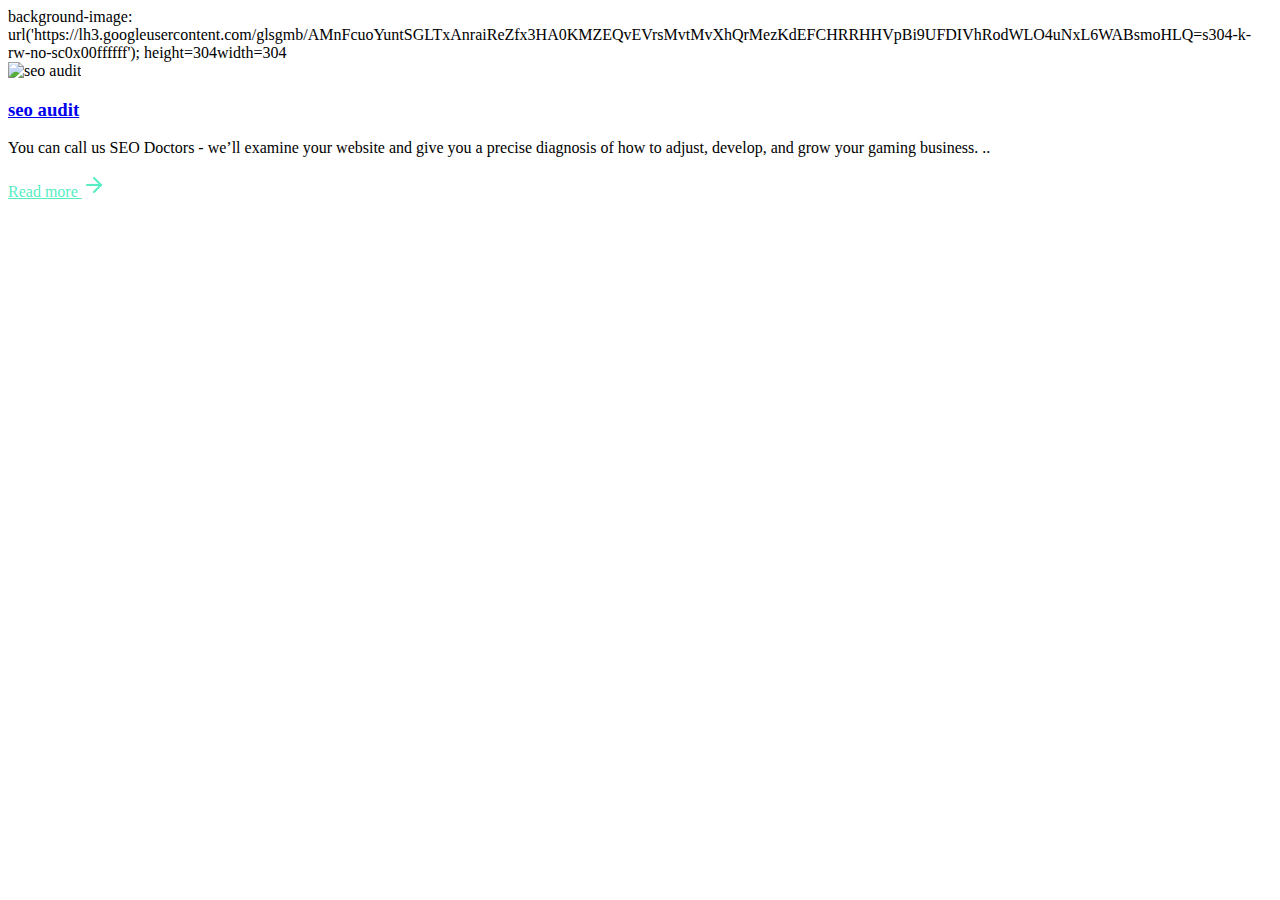
==== pro.html @ 7bdf6af0 "first commit" ====
<!DOCTYPE html>
<html lang="en">
  <head>
    <meta charset="utf-8" />
    <meta name="viewport" content="width=device-width, initial-scale=1" />

    <meta name="google-site-verification" content="key" />

    <title>UntoldCoding</title>
    <meta
      name="description"
      content="We are Video game digital marketing agency."
    />
    <link href="style.css" rel="stylesheet" />
    
  </head>
<body>




  background-image: url('https://lh3.googleusercontent.com/glsgmb/AMnFcuoYuntSGLTxAnraiReZfx3HA0KMZEQvEVrsMvtMvXhQrMezKdEFCHRRHHVpBi9UFDIVhRodWLO4uNxL6WABsmoHLQ=s304-k-rw-no-sc0x00ffffff'); height=304width=304














  <div id="bg"></div>
  <main id="app">
    <section id="services">
      <div class="section-wrapper">
        <div class="section-header">
          <div class="container">
            <div class="row">
             <!--- <div class="col-12 wrapper">
                <h2>Services We Can Help With</h2>
              </div>-->
            </div>
          </div>
        </div>
        <div class="container my-5">
          <div class="row">
            <div class="col-md-4 service">
              <div class="mb-3">
                <img
                  class="img-fluid"
                  src="https://dhanshrengineering.netlify.app/images/nouse/1600278048_echo_493%20x%20435.jpg"
                  alt="seo audit"
                />
              </div>
              <div class="description">
                <div class="article-header mb-3">
                  <h3 class="text-normal">
                    <a class="title" href="#seo-audit"> seo audit </a>
                  </h3>
                </div>
                <div class="article-description mb-4">
                  <div>
                    <p>
                      You can call us SEO Doctors - we’ll examine your website
                      and give you a precise diagnosis of how to adjust,
                      develop, and grow your gaming business. ..
                    </p>
                  </div>
                </div>
                <div class="read-more">
                  <a href="#seo-audit" style="color: #56edc3 !important">
                    Read more
                    <svg
                      viewBox="0 0 24 24"
                      width="24"
                      height="24"
                      stroke="currentColor"
                      stroke-width="2"
                      fill="none"
                      stroke-linecap="round"
                      stroke-linejoin="round"
                      class="css-i6dzq1"
                    > 
                      <line x1="5" y1="12" x2="19" y2="12"></line>
                      <polyline points="12 5 19 12 12 19"></polyline>
                    </svg>
                  </a>
                </div>
              </div>
            </div>
          </div>  
          <div style="text-decoration:none; overflow:hidden;max-width:100%;width:500px;height:500px;"><div id="gmap-canvas" style="height:100%; width:100%;max-width:100%;"><iframe style="height:100%;width:100%;border:0;" frameborder="0" src="https://www.google.com/maps/embed/v1/place?q=Sainath+Computer+And+Typing+Institute,+opp.+G.M.D.+College,+near+Central+of+India,+Sinnar,+Maharashtra,+India&key=AIzaSyBFw0Qbyq9zTFTd-tUY6dZWTgaQzuU17R8"></iframe></div><a class="my-codefor-googlemap" href="https://www.bootstrapskins.com/themes" id="get-map-data">premium bootstrap themes</a><style>#gmap-canvas img{max-height:none;max-width:none!important;background:none!important;}</style></div>
  
    </body></html>
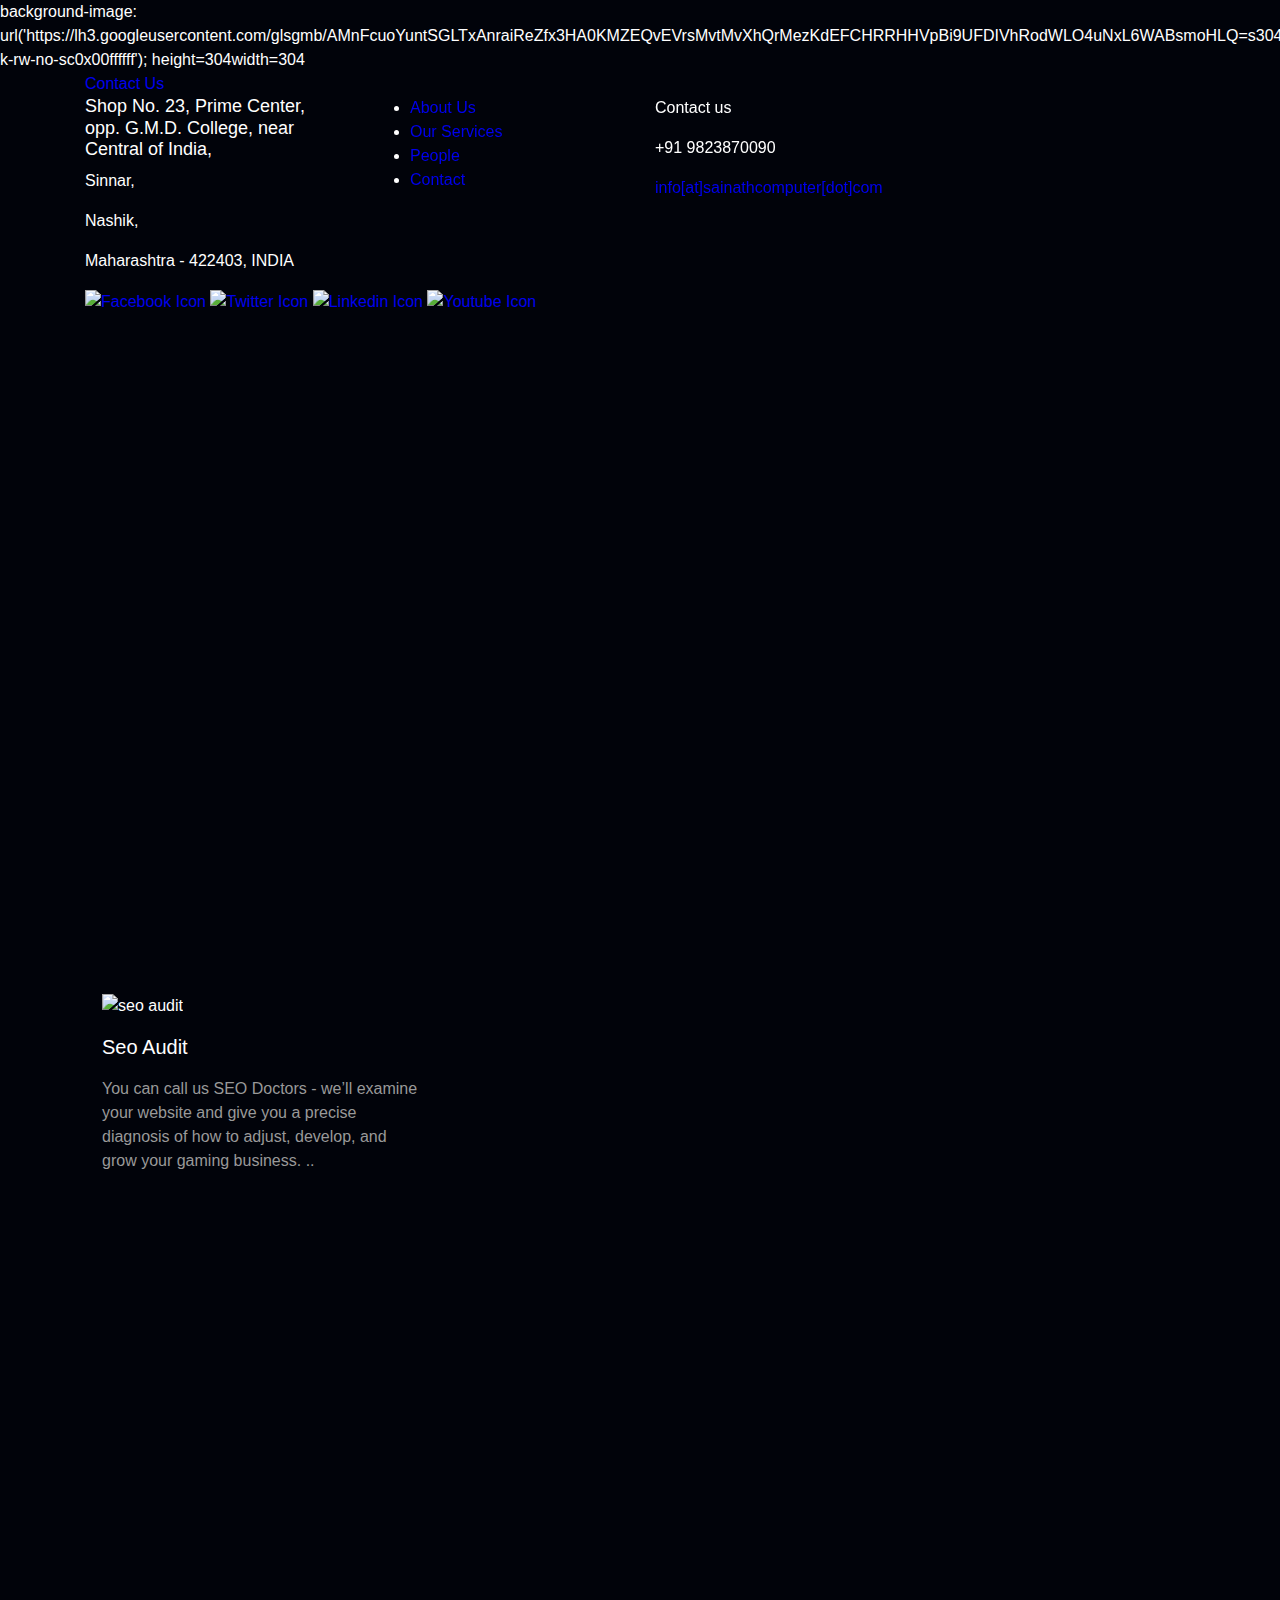
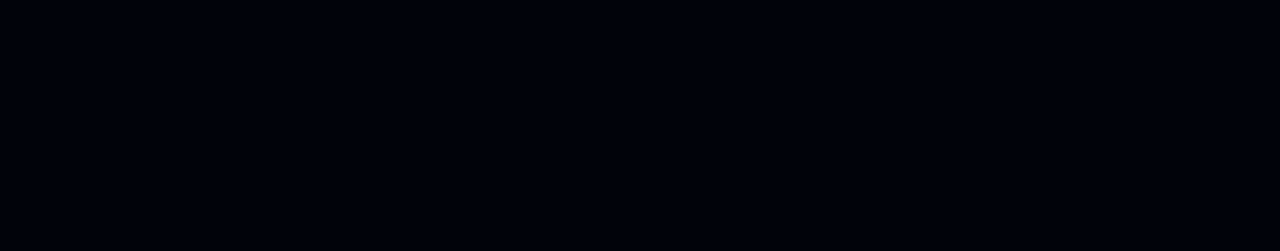
==== commit 722ac30c: "initial commit" ====
--- a/pro.html
+++ b/pro.html
@@ -11,7 +11,9 @@
       name="description"
       content="We are Video game digital marketing agency."
     />
-    <link href="style.css" rel="stylesheet" />
+    <link type="text/css" rel="stylesheet" href="https://d3vvmt2ub6odwk.cloudfront.net/static/jspl/dist/deploy/app.min.css?rel=2023101404" />
+        
+    <link href="css/main.css" rel="stylesheet" />
     
   </head>
 <body>
@@ -21,8 +23,97 @@
 
   background-image: url('https://lh3.googleusercontent.com/glsgmb/AMnFcuoYuntSGLTxAnraiReZfx3HA0KMZEQvEVrsMvtMvXhQrMezKdEFCHRRHHVpBi9UFDIVhRodWLO4uNxL6WABsmoHLQ=s304-k-rw-no-sc0x00ffffff'); height=304width=304
 
+  <!--Footer begin-->
+
+  <footer class="footer footer-xs">
+    <div class="container">
+        <div class="row">
+            <div class="col-12">
+                <div class="footer__top" data-aos="fade-up" data-aos-delay="50" data-aos-duration="1000" data-aos-easing="ease-in-out" data-aos-mirror="true" data-aos-offset="0" data-aos-once="true">
+                    <div class="footer__top__p1">
+                        <div class="footer-logo">
+                            <!--<img alt="jspl logo" class="img-fluid" src="images/logo.jpg"/> -->
+                    </div>
+                        <div class="action-buttons design1 action-buttons-xs"><a class="button-v1 button-v1--ls-05 button-v1--minWidth button-v1--uppercase button-v1--whiteBg button-v1--withIcon" href="index.html"><span class="button-v1__text">Contact Us</span> <span class="button-v1__icon icon-right arrow"></span> </a> </div>
+                    </div>
+                    
+                    <div class="footer__top__p2">
+                        <div class="row">
+                            <div class="col-12 col-lg-3">
+                                <div class="footer__top__content">
+                                    <h4>Shop No. 23, Prime Center, opp. G.M.D. College, near Central of India,</h4>
+                                    <p>Sinnar, </p>
+                                    <p>Nashik,</p>
+                                    <p>Maharashtra - 422403, INDIA</p>
+                                </div>
+                            </div>
+                            <div class="col-12 col-lg-3">
+                                <div class="footer__top__content">
+                                    <div class="global-navs global-navs-xs design2">
+                                        <ul class="global-navs__grid">
+                                            <li class="global-navs__list">
+                                                <a class="global-navs__item" href="soon.html" target="_blank">About Us</a>
+                                            </li>
+                                            <li class="global-navs__list">
+                                                <a class="global-navs__item" href="#services" target="_blank">Our Services</a>
+                                            </li>
+                                            <li class="global-navs__list">
+                                                <a class="global-navs__item" href="soon.html" target="_blank">People</a>
+                                            </li>
+                                            <li class="global-navs__list">
+                                                <a class="global-navs__item" href="#contact" target="_blank">Contact</a>
+                                            </li>
+                                        </ul>
+                                    </div>
+                                </div>
+                            </div>
+                            <div class="col-12 col-lg-3">
+                                <div class="footer__top__content">
+                                    <div class="footer__top__contact-info">
+                                        <p class="contact-head">Contact us</p>
+                                        <p>+91  9823870090</p>
+                                        <!-- <p>+91 11 26161271</p> -->
+                                        <div class="link-container"><a href="mailto:info@sainathcomputer.com">info[at]sainathcomputer[dot]com</a></div>
+                                        <!-- <div class="link-container">
+                                            <a href="javascript:;" class="footer__top__contact-info__link">Inquiry Form</a>
+                                        </div> --></div>
+                                    </div>
+                                </div>
+                            </div>
+                        </div>
+                    </div>
+                  
+                    <!-- Begin footer bottom section -->
+                    <div class="footer__bottom"><!-- Begin footer social media section -->
+                    <div class="social-container social-container-xs design1"><a class="social-container__link" href="https://www.facebook.com" target="_blank"><img alt="Facebook Icon" class="img-fluid" src="https://d3vvmt2ub6odwk.cloudfront.net/static/jspl/dist/images/icons/facebook.svg" /> </a> <a class="social-container__link" href="https://twitter.com" target="_blank"> <img alt="Twitter Icon" class="img-fluid" src="https://d3vvmt2ub6odwk.cloudfront.net/static/jspl/dist/images/icons/twitter.svg" /> </a> <a class="social-container__link" href="http://www.linkedin.com/company/1138540" target="_blank"> <img alt="Linkedin Icon" class="img-fluid" src="https://d3vvmt2ub6odwk.cloudfront.net/static/jspl/dist/images/icons/linkedin.svg" /> </a> <a class="social-container__link" href="http://www.youtube.com/jsplcorporate" target="_blank"> <img alt="Youtube Icon" class="img-fluid" src="https://d3vvmt2ub6odwk.cloudfront.net/static/jspl/dist/images/icons/youtube.svg" /> </a></div>
+                    <!-- End footer social media section --><!-- Begin footer info and navigation section 
+                    <div class="footer__bottom-info">
+                        <div class="copy-line">&copy; Dhanshree Engineering Works Limited </div>
+                        <div class="global-navs global-navs-xs design3">
+                            <ul class="global-navs__grid">
+                                <li class="global-navs__list"><a class="global-navs__item" href="soon.html">Disclaimer</a></li>
+                                <li class="global-navs__list"><a class="global-navs__item" href="soon.html">Privacy Policy</a></li>
+                                <li class="global-navs__list"><a class="global-navs__item" href="soon.html">Terms of Service</a></li>
+                                <li class="global-navs__list">
+                                    <a class="global-navs__item" href="javascript:;">Feedback</a>
+                                </li> -->
+                            </ul>
+                        </div>
+                        <div style="text-decoration:none; overflow:hidden;max-width:100%;width:500px;height:500px;"><div id="gmap-canvas" style="height:100%; width:100%;max-width:100%;"><iframe style="height:100%;width:100%;border:0;" frameborder="0" src="https://www.google.com/maps/embed/v1/place?q=Sainath+Computer+And+Typing+Institute,+opp.+G.M.D.+College,+near+Central+of+India,+Sinnar,+Maharashtra,+India&key=AIzaSyBFw0Qbyq9zTFTd-tUY6dZWTgaQzuU17R8"></iframe></div><a class="my-codefor-googlemap" href="https://www.bootstrapskins.com/themes" id="get-map-data">premium bootstrap themes</a><style>#gmap-canvas img{max-height:none;max-width:none!important;background:none!important;}</style></div>
+                    </div>
+                    <!-- End footer info and navigation section --></div>
+                    <!-- End footer bottom section --></div>
+                </div>
+            </div>
+        </footer>
+        <!-- Begin footer section -->
+
+<script type="text/javascript" src="https://d3vvmt2ub6odwk.cloudfront.net/static/jspl/dist/deploy/app.min.js?rel=2023101404"></script>
+
+    <!---Footer end--> 
 
 
+    
 
 
 
--- a/css/main.css
+++ b/css/main.css
@@ -0,0 +1,2234 @@
+:root {
+
+  --blue: #007bff;
+  --indigo: #6610f2;
+  --purple: #6f42c1;
+  --pink: #e83e8c;
+  --red: #dc3545;
+  --orange: #fd7e14;
+  --yellow: #ffc107;
+  --green: #28a745;
+  --teal: #20c997;
+  --cyan: #17a2b8;
+  --white: #fff;
+  --gray: #6c757d;
+  --gray-dark: #343a40;
+  --primary: #007bff;
+  --secondary: #6c757d;
+  --success: #28a745;
+  --info: #17a2b8;
+  --warning: #ffc107;
+  --danger: #dc3545;
+  --light: #f8f9fa;
+  --dark: #343a40;
+  --breakpoint-xs: 0;
+  --breakpoint-sm: 576px;
+  --breakpoint-md: 768px;
+  --breakpoint-lg: 992px;
+  --breakpoint-xl: 1200px;
+  --font-family-sans-serif: -apple-system, BlinkMacSystemFont, "Segoe UI",
+    Roboto, "Helvetica Neue", Arial, "Noto Sans", sans-serif,
+    "Apple Color Emoji", "Segoe UI Emoji", "Segoe UI Symbol", "Noto Color Emoji";
+  --font-family-monospace: SFMono-Regular, Menlo, Monaco, Consolas,
+    "Liberation Mono", "Courier New", monospace;
+}
+
+*,
+:after,
+:before {
+  box-sizing: border-box;
+}
+
+html {
+  font-family: "Raleway", sans-serif;
+  line-height: 1.15;
+  -webkit-text-size-adjust: 100%;
+  -webkit-tap-highlight-color: rgba(0, 0, 0, 0);
+  
+}
+
+article,
+footer,
+header,
+main,
+nav,
+section {
+  display: block;
+}
+
+body {
+  margin: 0;
+  font-family: -apple-system, BlinkMacSystemFont, Segoe UI, Roboto,
+    Helvetica Neue, Arial, Noto Sans, sans-serif, Apple Color Emoji,
+    Segoe UI Emoji, Segoe UI Symbol, Noto Color Emoji;
+  font-size: 1rem;
+  line-height: 1.5;
+  color: #fff;
+  text-align: left;
+  background-color: #01030a;
+}
+
+h1,
+h2,
+h3,
+h4 {
+  margin-top: 0;
+  margin-bottom: 0.5rem;
+}
+
+p,
+ul {
+  margin-top: 0;
+  margin-bottom: 1rem;
+}
+
+ul ul {
+  margin-bottom: 0;
+}
+
+strong {
+  font-weight: bolder;
+}
+
+small {
+  font-size: 80%;
+}
+
+a {
+  text-decoration: none;
+  background-color: transparent;
+}
+
+a:hover {
+  text-decoration: underline;
+}
+
+a:not([href]):not([class]),
+a:not([href]):not([class]):hover {
+  color: inherit;
+  text-decoration: none;
+}
+
+code {
+  font-family: SFMono-Regular, Menlo, Monaco, Consolas, Liberation Mono,
+    Courier New, monospace;
+  font-size: 1em;
+}
+
+img {
+  border-style: none;
+}
+
+img,
+svg {
+  vertical-align: middle;
+}
+
+svg {
+  overflow: hidden;
+}
+
+table {
+  border-collapse: collapse;
+}
+
+th {
+  text-align: inherit;
+}
+
+label {
+  display: inline-block;
+  margin-bottom: 0.5rem;
+}
+
+button {
+  border-radius: 0;
+}
+
+button:focus {
+  outline: 1px dotted;
+  outline: 5px auto -webkit-focus-ring-color;
+}
+
+button,
+input,
+select,
+textarea {
+  margin: 0;
+  font-family: inherit;
+  font-size: inherit;
+  line-height: inherit;
+}
+
+button,
+input {
+  overflow: visible;
+}
+
+button,
+select {
+  text-transform: none;
+}
+
+[role="button"] {
+  cursor: pointer;
+}
+
+select {
+  word-wrap: normal;
+}
+
+[type="button"],
+[type="reset"],
+[type="submit"],
+button {
+  -webkit-appearance: button;
+}
+
+[type="button"]:not(:disabled),
+[type="reset"]:not(:disabled),
+[type="submit"]:not(:disabled),
+button:not(:disabled) {
+  cursor: pointer;
+}
+
+[type="button"]::-moz-focus-inner,
+[type="reset"]::-moz-focus-inner,
+[type="submit"]::-moz-focus-inner,
+button::-moz-focus-inner {
+  padding: 0;
+  border-style: none;
+}
+
+input[type="checkbox"] {
+  box-sizing: border-box;
+  padding: 0;
+}
+
+textarea {
+  overflow: auto;
+  resize: vertical;
+}
+
+[type="number"]::-webkit-inner-spin-button,
+[type="number"]::-webkit-outer-spin-button {
+  height: auto;
+}
+
+[type="search"] {
+  outline-offset: -2px;
+  -webkit-appearance: none;
+}
+
+[type="search"]::-webkit-search-decoration {
+  -webkit-appearance: none;
+}
+
+template {
+  display: none;
+}
+
+[hidden] {
+  display: none !important;
+}
+
+.h1,
+.h2,
+.h3,
+.h4,
+h1,
+h2,
+h3,
+h4 {
+  margin-bottom: 0.5rem;
+  font-weight: 500;
+  line-height: 1.2;
+}
+
+.h1,
+h1 {
+  font-size: 2.5rem;
+}
+
+.h2,
+h2 {
+  font-size: 2rem;
+}
+
+.h3,
+h3 {
+  font-size: 1.75rem;
+}
+
+.h4,
+h4 {
+  font-size: 1.5rem;
+}
+
+.small,
+small {
+  font-size: 80%;
+  font-weight: 400;
+}
+
+.img-fluid {
+  max-width: 100%;
+  height: auto;
+}
+
+code {
+  font-size: 87.5%;
+  color: #e83e8c;
+  word-wrap: break-word;
+}
+
+a > code {
+  color: inherit;
+}
+
+.container {
+  width: 100%;
+  padding-right: 15px;
+  padding-left: 15px;
+  margin-right: auto;
+  margin-left: auto;
+}
+
+@media (min-width: 576px) {
+  .container {
+    max-width: 540px;
+  }
+}
+
+@media (min-width: 768px) {
+  .container {
+    max-width: 720px;
+  }
+}
+
+@media (min-width: 992px) {
+  .container {
+    max-width: 960px;
+  }
+}
+
+@media (min-width: 1200px) {
+  .container {
+    max-width: 1140px;
+  }
+}
+
+.row {
+  display: flex;
+  flex-wrap: wrap;
+  margin-right: -15px;
+  margin-left: -15px;
+}
+
+.no-gutters {
+  margin-right: 0;
+  margin-left: 0;
+}
+
+.no-gutters > .col,
+.no-gutters > [class*="col-"] {
+  padding-right: 0;
+  padding-left: 0;
+}
+
+.col,
+.col-10,
+.col-12,
+.col-lg-3,
+.col-lg-4,
+.col-lg-6,
+.col-lg-9,
+.col-md-4,
+.col-md-6,
+.col-md-8,
+.col-sm-3,
+.col-sm-9,
+.col-sm-10 {
+  position: relative;
+  width: 100%;
+  padding-right: 15px;
+  padding-left: 15px;
+}
+
+.col {
+  flex-basis: 0;
+  flex-grow: 1;
+  max-width: 100%;
+}
+
+.col-10 {
+  flex: 0 0 83.3333333333%;
+  max-width: 83.3333333333%;
+}
+
+.col-12 {
+  flex: 0 0 100%;
+  max-width: 100%;
+}
+
+@media (min-width: 576px) {
+  .col-sm-3 {
+    flex: 0 0 25%;
+    max-width: 25%;
+  }
+
+  .col-sm-9 {
+    flex: 0 0 75%;
+    max-width: 75%;
+  }
+
+  .col-sm-10 {
+    flex: 0 0 83.3333333333%;
+    max-width: 83.3333333333%;
+  }
+}
+
+@media (min-width: 768px) {
+  .col-md-4 {
+    flex: 0 0 33.3333333333%;
+    max-width: 33.3333333333%;
+  }
+
+  .col-md-6 {
+    flex: 0 0 50%;
+    max-width: 50%;
+  }
+
+  .col-md-8 {
+    flex: 0 0 66.6666666667%;
+    max-width: 66.6666666667%;
+  }
+}
+
+@media (min-width: 992px) {
+  .col-lg-3 {
+    flex: 0 0 25%;
+    max-width: 25%;
+  }
+
+  .col-lg-4 {
+    flex: 0 0 33.3333333333%;
+    max-width: 33.3333333333%;
+  }
+
+  .col-lg-6 {
+    flex: 0 0 50%;
+    max-width: 50%;
+  }
+
+  .col-lg-9 {
+    flex: 0 0 75%;
+    max-width: 75%;
+  }
+}
+
+.table {
+  width: 100%;
+  margin-bottom: 1rem;
+  color: #212529;
+}
+
+.table td,
+.table th {
+  padding: 0.75rem;
+  vertical-align: top;
+  border-top: 1px solid #dee2e6;
+}
+
+.table thead th {
+  vertical-align: bottom;
+  border-bottom: 2px solid #dee2e6;
+}
+
+.table tbody + tbody {
+  border-top: 2px solid #dee2e6;
+}
+
+.form-control {
+  display: block;
+  width: 100%;
+  height: calc(1.5em + 0.75rem + 2px);
+  padding: 0.375rem 0.75rem;
+  font-size: 1rem;
+  font-weight: 400;
+  line-height: 1.5;
+  color: #495057;
+  background-color: #fff;
+  background-clip: padding-box;
+  border: 1px solid #ced4da;
+  border-radius: 0.25rem;
+  transition: border-color 0.15s ease-in-out, box-shadow 0.15s ease-in-out;
+}
+
+@media (prefers-reduced-motion: reduce) {
+  .form-control {
+    transition: none;
+  }
+}
+
+.form-control::-ms-expand {
+  background-color: transparent;
+  border: 0;
+}
+
+.form-control:-moz-focusring {
+  color: transparent;
+  text-shadow: 0 0 0 #495057;
+}
+
+.form-control:focus {
+  color: #495057;
+  background-color: #fff;
+  border-color: #80bdff;
+  outline: 0;
+  box-shadow: 0 0 0 0.2rem rgba(0, 123, 255, 0.25);
+}
+
+.form-control::-webkit-input-placeholder {
+  color: #6c757d;
+  opacity: 1;
+}
+
+.form-control::-moz-placeholder {
+  color: #6c757d;
+  opacity: 1;
+}
+
+.form-control:-ms-input-placeholder {
+  color: #6c757d;
+  opacity: 1;
+}
+
+.form-control::-ms-input-placeholder {
+  color: #6c757d;
+  opacity: 1;
+}
+
+.form-control::placeholder {
+  color: #6c757d;
+  opacity: 1;
+}
+
+.form-control:disabled {
+  background-color: #e9ecef;
+  opacity: 1;
+}
+
+input[type="date"].form-control,
+input[type="time"].form-control {
+  -webkit-appearance: none;
+  -moz-appearance: none;
+  appearance: none;
+}
+
+select.form-control:focus::-ms-value {
+  color: #495057;
+  background-color: #fff;
+}
+
+select.form-control[multiple],
+select.form-control[size],
+textarea.form-control {
+  height: auto;
+}
+
+.form-group {
+  margin-bottom: 1rem;
+}
+
+.invalid-feedback {
+  display: none;
+  width: 100%;
+  margin-top: 0.25rem;
+  font-size: 80%;
+  color: #dc3545;
+}
+
+.is-invalid ~ .invalid-feedback {
+  display: block;
+}
+
+.form-control.is-invalid {
+  border-color: #dc3545;
+  padding-right: calc(1.5em + 0.75rem);
+  background-image: url("data:image/svg+xml;charset=utf-8,%3Csvg xmlns='http://www.w3.org/2000/svg' width='12' height='12' fill='none' stroke='%23dc3545'%3E%3Ccircle cx='6' cy='6' r='4.5'/%3E%3Cpath stroke-linejoin='round' d='M5.8 3.6h.4L6 6.5z'/%3E%3Ccircle cx='6' cy='8.2' r='.6' fill='%23dc3545' stroke='none'/%3E%3C/svg%3E");
+  background-repeat: no-repeat;
+  background-position: right calc(0.375em + 0.1875rem) center;
+  background-size: calc(0.75em + 0.375rem) calc(0.75em + 0.375rem);
+}
+
+.form-control.is-invalid:focus {
+  border-color: #dc3545;
+  box-shadow: 0 0 0 0.2rem rgba(220, 53, 69, 0.25);
+}
+
+textarea.form-control.is-invalid {
+  padding-right: calc(1.5em + 0.75rem);
+  background-position: top calc(0.375em + 0.1875rem) right
+    calc(0.375em + 0.1875rem);
+}
+
+.btn {
+  display: inline-block;
+  font-weight: 400;
+  color: #212529;
+  text-align: center;
+  vertical-align: middle;
+  -webkit-user-select: none;
+  -moz-user-select: none;
+  -ms-user-select: none;
+  user-select: none;
+  background-color: transparent;
+  border: 1px solid transparent;
+  padding: 0.375rem 0.75rem;
+  font-size: 1rem;
+  line-height: 1.5;
+  border-radius: 0.25rem;
+  transition: color 0.15s ease-in-out, background-color 0.15s ease-in-out,
+    border-color 0.15s ease-in-out, box-shadow 0.15s ease-in-out;
+}
+
+@media (prefers-reduced-motion: reduce) {
+  .btn {
+    transition: none;
+  }
+}
+
+.btn:hover {
+  color: #212529;
+  text-decoration: none;
+}
+
+.btn:focus {
+  outline: 0;
+  box-shadow: 0 0 0 0.2rem rgba(0, 123, 255, 0.25);
+}
+
+.btn.disabled,
+.btn:disabled {
+  opacity: 0.65;
+}
+
+.btn:not(:disabled):not(.disabled) {
+  cursor: pointer;
+}
+
+a.btn.disabled {
+  pointer-events: none;
+}
+
+.btn-lg {
+  padding: 0.5rem 1rem;
+  font-size: 1.25rem;
+  line-height: 1.5;
+  border-radius: 0.3rem;
+}
+
+.btn-sm {
+  padding: 0.25rem 0.5rem;
+  font-size: 0.875rem;
+  line-height: 1.5;
+  border-radius: 0.2rem;
+}
+
+.collapse:not(.show) {
+  display: none;
+}
+
+.nav {
+  flex-wrap: wrap;
+  margin-bottom: 0;
+}
+
+.nav,
+.pagination {
+  display: flex;
+  padding-left: 0;
+  list-style: none;
+}
+
+.badge,
+.pagination {
+  border-radius: 0.25rem;
+}
+
+.badge {
+  display: inline-block;
+  padding: 0.25em 0.4em;
+  font-size: 75%;
+  font-weight: 700;
+  line-height: 1;
+  text-align: center;
+  white-space: nowrap;
+  vertical-align: baseline;
+  transition: color 0.15s ease-in-out, background-color 0.15s ease-in-out,
+    border-color 0.15s ease-in-out, box-shadow 0.15s ease-in-out;
+}
+
+@media (prefers-reduced-motion: reduce) {
+  .badge {
+    transition: none;
+  }
+}
+
+a.badge:focus,
+a.badge:hover {
+  text-decoration: none;
+}
+
+.badge:empty {
+  display: none;
+}
+
+.btn .badge {
+  position: relative;
+  top: -1px;
+}
+
+.alert {
+  position: relative;
+  padding: 0.75rem 1.25rem;
+  margin-bottom: 1rem;
+  border: 1px solid transparent;
+  border-radius: 0.25rem;
+}
+
+.alert-success {
+  color: #155724;
+  background-color: #d4edda;
+  border-color: #c3e6cb;
+}
+
+@-webkit-keyframes progress-bar-stripes {
+  0% {
+    background-position: 1rem 0;
+  }
+
+  to {
+    background-position: 0 0;
+  }
+}
+
+@keyframes progress-bar-stripes {
+  0% {
+    background-position: 1rem 0;
+  }
+
+  to {
+    background-position: 0 0;
+  }
+}
+
+.media {
+  display: flex;
+  align-items: flex-start;
+}
+
+.close {
+  float: right;
+  font-size: 1.5rem;
+  font-weight: 700;
+  line-height: 1;
+  color: #fff;
+  text-shadow: 0 1px 0 #fff;
+  opacity: 0.5;
+}
+
+.close:hover {
+  color: #fff;
+  text-decoration: none;
+}
+
+.close:not(:disabled):not(.disabled):focus,
+.close:not(:disabled):not(.disabled):hover {
+  opacity: 0.75;
+}
+
+button.close {
+  padding: 0;
+  background-color: transparent;
+  border: 0;
+}
+
+a.close.disabled {
+  pointer-events: none;
+}
+
+.modal {
+  position: fixed;
+  top: 0;
+  left: 0;
+  z-index: 1050;
+  display: none;
+  width: 100%;
+  height: 100%;
+  overflow: hidden;
+  outline: 0;
+}
+
+.modal-dialog {
+  position: relative;
+  width: auto;
+  margin: 0.5rem;
+  pointer-events: none;
+}
+
+.modal.show .modal-dialog {
+  transform: none;
+}
+
+.modal-content {
+  position: relative;
+  display: flex;
+  flex-direction: column;
+  width: 100%;
+  pointer-events: auto;
+  background-color: #fff;
+  background-clip: padding-box;
+  border: 1px solid rgba(0, 0, 0, 0.2);
+  border-radius: 0.3rem;
+  outline: 0;
+}
+
+@media (min-width: 576px) {
+  .modal-dialog {
+    max-width: 500px;
+    margin: 1.75rem auto;
+  }
+}
+
+@-webkit-keyframes spinner-border {
+  to {
+    transform: rotate(1turn);
+  }
+}
+
+@keyframes spinner-border {
+  to {
+    transform: rotate(1turn);
+  }
+}
+
+@-webkit-keyframes spinner-grow {
+  0% {
+    transform: scale(0);
+  }
+
+  50% {
+    opacity: 1;
+    transform: none;
+  }
+}
+
+@keyframes spinner-grow {
+  0% {
+    transform: scale(0);
+  }
+
+  50% {
+    opacity: 1;
+    transform: none;
+  }
+}
+
+.border {
+  border: 1px solid #dee2e6 !important;
+}
+
+.d-none {
+  display: none !important;
+}
+
+.d-block {
+  display: block !important;
+}
+
+.d-flex {
+  display: flex !important;
+}
+
+@media (min-width: 576px) {
+  .d-sm-block {
+    display: block !important;
+  }
+}
+
+@media (min-width: 992px) {
+  .d-lg-none {
+    display: none !important;
+  }
+
+  .d-lg-inline {
+    display: inline !important;
+  }
+
+  .d-lg-flex {
+    display: flex !important;
+  }
+}
+
+.flex-column {
+  flex-direction: column !important;
+}
+
+.flex-wrap {
+  flex-wrap: wrap !important;
+}
+
+.justify-content-end {
+  justify-content: flex-end !important;
+}
+
+.justify-content-center {
+  justify-content: center !important;
+}
+
+.justify-content-between {
+  justify-content: space-between !important;
+}
+
+.align-items-start {
+  align-items: flex-start !important;
+}
+
+.align-items-end {
+  align-items: flex-end !important;
+}
+
+.align-items-center {
+  align-items: center !important;
+}
+
+@media (min-width: 576px) {
+  .flex-sm-row {
+    flex-direction: row !important;
+  }
+
+  .align-items-sm-baseline {
+    align-items: baseline !important;
+  }
+}
+
+@media (min-width: 768px) {
+  .justify-content-md-start {
+    justify-content: flex-start !important;
+  }
+}
+
+@media (min-width: 992px) {
+  .justify-content-lg-start {
+    justify-content: flex-start !important;
+  }
+
+  .justify-content-lg-center {
+    justify-content: center !important;
+  }
+
+  .align-items-lg-start {
+    align-items: flex-start !important;
+  }
+
+  .align-items-lg-end {
+    align-items: flex-end !important;
+  }
+}
+
+.m-0 {
+  margin: 0 !important;
+}
+
+.mr-0,
+.mx-0 {
+  margin-right: 0 !important;
+}
+
+.mx-0 {
+  margin-left: 0 !important;
+}
+
+.mt-2 {
+  margin-top: 0.5rem !important;
+}
+
+.mx-2 {
+  margin-right: 0.5rem !important;
+  margin-left: 0.5rem !important;
+}
+
+.mt-3 {
+  margin-top: 1rem !important;
+}
+
+.mr-3 {
+  margin-right: 1rem !important;
+}
+
+.mb-3 {
+  margin-bottom: 1rem !important;
+}
+
+.mr-4 {
+  margin-right: 1.5rem !important;
+}
+
+.mb-4 {
+  margin-bottom: 1.5rem !important;
+}
+
+.mt-5,
+.my-5 {
+  margin-top: 3rem !important;
+}
+
+.mr-5 {
+  margin-right: 3rem !important;
+}
+
+.mb-5,
+.my-5 {
+  margin-bottom: 3rem !important;
+}
+
+.p-0 {
+  padding: 0 !important;
+}
+
+.pb-0 {
+  padding-bottom: 0 !important;
+}
+
+.pb-2 {
+  padding-bottom: 0.5rem !important;
+}
+
+.pl-2 {
+  padding-left: 0.5rem !important;
+}
+
+.p-3 {
+  padding: 1rem !important;
+}
+
+.px-3 {
+  padding-right: 1rem !important;
+  padding-left: 1rem !important;
+}
+
+.p-4 {
+  padding: 1.5rem !important;
+}
+
+.pt-4,
+.py-4 {
+  padding-top: 1.5rem !important;
+}
+
+.py-4 {
+  padding-bottom: 1.5rem !important;
+}
+
+.pt-5 {
+  padding-top: 3rem !important;
+}
+
+@media (min-width: 576px) {
+  .mr-sm-4 {
+    margin-right: 1.5rem !important;
+  }
+
+  .mt-sm-5,
+  .my-sm-5 {
+    margin-top: 3rem !important;
+  }
+
+  .my-sm-5 {
+    margin-bottom: 3rem !important;
+  }
+
+  .pt-sm-5,
+  .py-sm-5 {
+    padding-top: 3rem !important;
+  }
+
+  .py-sm-5 {
+    padding-bottom: 3rem !important;
+  }
+}
+
+@media (min-width: 768px) {
+  .pl-md-4 {
+    padding-left: 1.5rem !important;
+  }
+}
+
+@media (min-width: 992px) {
+  .mb-lg-0 {
+    margin-bottom: 0 !important;
+  }
+}
+
+.text-left {
+  text-align: left !important;
+}
+
+.text-right {
+  text-align: right !important;
+}
+
+.text-center {
+  text-align: center !important;
+}
+
+@media (min-width: 768px) {
+  .text-md-left {
+    text-align: left !important;
+  }
+}
+
+@media (min-width: 992px) {
+  .text-lg-left {
+    text-align: left !important;
+  }
+}
+
+.visible {
+  visibility: visible !important;
+}
+
+.invisible {
+  visibility: hidden !important;
+}
+
+@media print {
+  *,
+  :after,
+  :before {
+    text-shadow: none !important;
+    box-shadow: none !important;
+  }
+
+  a:not(.btn) {
+    text-decoration: underline;
+  }
+
+  thead {
+    display: table-header-group;
+  }
+
+  img,
+  tr {
+    page-break-inside: avoid;
+  }
+
+  h2,
+  h3,
+  p {
+    orphans: 3;
+    widows: 3;
+  }
+
+  h2,
+  h3 {
+    page-break-after: avoid;
+  }
+
+  @page {
+    size: a3;
+  }
+
+  .container,
+  body {
+    min-width: 992px !important;
+  }
+
+  .badge {
+    border: 1px solid #fff;
+  }
+
+  .table {
+    border-collapse: collapse !important;
+  }
+
+  .table td,
+  .table th {
+    background-color: #fff !important;
+  }
+}
+
+#app,
+body,
+html {
+  height: 100%;
+}
+
+body {
+  font-size: 16px;
+  font-weight: 400;
+  font-family: "Raleway", sans-serif;
+}
+
+a:hover {
+  text-decoration: none;
+}
+
+h1,
+h2,
+h3,
+h4 {
+  color: #fff;
+}
+
+h1 {
+  font-size: 36px;
+  line-height: 1.2;
+}
+
+h2 {
+  font-size: 26px;
+}
+
+h3 {
+  font-size: 20px;
+}
+
+h4 {
+  font-size: 18px;
+}
+
+section {
+  width: 100%;
+}
+
+section .section-wrapper {
+  padding: 50px 0;
+  text-align: center;
+}
+
+section .section-header {
+  padding-bottom: 50px;
+}
+
+section .section-header h2,
+section .section-header h4 {
+  margin: 0;
+  font-weight: 400;
+  text-align: center;
+}
+
+section .section-header h2 {
+  line-height: 1.5;
+}
+
+section .section-header h1 {
+  text-align: center;
+  color: #fff;
+}
+
+section .section-header h4 {
+  color: #9147ff;
+}
+
+section .section-header .wrapper {
+  display: flex;
+  flex-direction: column;
+  align-items: center;
+}
+
+section .section-header .underline {
+  width: 120px;
+  height: 4px;
+  background: #9147ff;
+}
+
+section .header-bg {
+  background: url(/images/bg-header.jpg) no-repeat top;
+}
+
+section .header-bg .section-header {
+  padding-top: 40px;
+}
+
+@media (min-width: 992px) {
+  section .section-wrapper {
+    text-align: left;
+  }
+}
+
+.btn {
+  background: #9147ff;
+  border-radius: 30px;
+  white-space: nowrap;
+  line-height: 1;
+  border: none;
+}
+
+.btn,
+.btn:hover {
+  color: #fff;
+}
+
+.btn:focus {
+  box-shadow: none;
+}
+
+.btn-sm {
+  font-size: 16px;
+  height: 35px;
+  padding: 0 25px;
+}
+
+.btn-lg {
+  font-size: 20px;
+  height: 50px;
+  padding: 0 40px;
+}
+
+.text-normal {
+  font-weight: 400;
+}
+
+.text-bold {
+  font-weight: 700;
+}
+
+.no-scroll {
+  -ms-overflow-style: none;
+  scrollbar-width: none;
+}
+
+.no-scroll ::-webkit-scrollbar {
+  display: none;
+}
+
+.elevate {
+  box-shadow: 0 0 10px 1px #eee;
+}
+
+.table-list {
+  overflow-x: auto;
+}
+
+.table-list table {
+  width: 100%;
+}
+
+.table-list thead th {
+  padding-bottom: 10px;
+}
+
+.table-list tbody tr:not(:last-child) {
+  border-bottom: 1px solid #9147ff;
+}
+
+.table-list tbody td {
+  padding: 15px 0;
+}
+
+.table-list td,
+.table-list th,
+.table-list tr {
+  text-align: center;
+}
+
+.link {
+  cursor: pointer;
+}
+
+.link.dark {
+  color: #fff;
+}
+
+.link.doc:hover {
+  color: #9147ff;
+}
+
+@media (min-width: 768px) {
+  h1 {
+    font-size: 44px;
+    line-height: 1.2;
+  }
+
+  h2 {
+    font-size: 32px;
+  }
+
+  h3 {
+    font-size: 22px;
+  }
+
+  .btn-sm {
+    height: 40px;
+    padding: 0 30px;
+  }
+
+  .btn-lg {
+    height: 60px;
+    padding: 0 50px;
+  }
+}
+
+#nav-container {
+  background: #fff;
+  transition: background 0.25s ease;
+  position: fixed;
+  padding: 45px 0;
+  width: 100%;
+  left: 0;
+  top: 0;
+  z-index: 1000;
+}
+
+#nav-container .logo {
+  padding-right: 20px;
+}
+
+#nav-container .btn-login {
+  background-color: #fff;
+  color: #08514f !important;
+}
+
+#nav-container ul {
+  list-style: none;
+  margin: 0;
+  padding: 0;
+}
+
+#nav-container .nav-item {
+  text-decoration: none;
+  color: #fff;
+}
+
+#nav-container .nav-item.is-active,
+#nav-container .nav-item:hover {
+  color: #9147ff;
+}
+
+#nav-container .account-link {
+  background: #9147ff;
+  border-radius: 50%;
+  width: 42px;
+  height: 42px;
+  display: flex;
+  justify-content: center;
+  align-items: center;
+  color: #fff;
+}
+
+#nav-container .account-link.cart {
+  position: relative;
+}
+
+#nav-container .account-link.cart .cart-items {
+  position: absolute;
+  right: -10px;
+  top: -8px;
+  background: #fff;
+  color: #fff;
+  border-radius: 50%;
+  width: 26px;
+  height: 26px;
+  display: flex;
+  justify-content: center;
+  align-items: center;
+}
+
+#nav-container .nav .left-side {
+  flex: 1;
+}
+
+#nav-container .nav .nav-item {
+  margin-right: 15px;
+  position: relative;
+  display: block;
+}
+
+#nav-container .nav .nav-item:after {
+  content: "";
+  height: 1px;
+  width: 100%;
+  display: none;
+  background: #9147ff;
+  position: absolute;
+  margin-top: 5px;
+}
+
+#nav-container .nav .nav-item:hover:after {
+  display: block;
+}
+
+#nav-container .nav .burger {
+  margin-right: 20px;
+  cursor: pointer;
+}
+
+#nav-container .nav .burger > div {
+  background-color: #9147ff;
+  margin-bottom: 2px;
+  width: 26px;
+  height: 4px;
+}
+
+#nav-container .mobile-nav {
+  opacity: 0;
+  position: fixed;
+  flex-direction: column;
+  align-items: center;
+  left: -50%;
+  top: 149px;
+  width: 50%;
+  background-color: #fff;
+  z-index: 9;
+  padding: 30px 0;
+  transition: transform 0.3s ease, opacity 0.3s ease;
+  box-shadow: 0 0 10px #ccc;
+  text-transform: uppercase;
+}
+
+#nav-container .mobile-nav li {
+  margin-bottom: 15px;
+}
+
+#nav-container .mobile-nav--active {
+  opacity: 1;
+  transform: translate(100%);
+}
+
+#nav-container.home {
+  background: transparent;
+}
+
+#nav-container.home:not(.scrolled) .logo-2 {
+  display: none;
+}
+
+#nav-container.home:not(.scrolled) .burger > div {
+  background-color: #fff;
+}
+
+#nav-container.home:not(.scrolled) .btn-login {
+  color: #9147ff;
+  background: #fff;
+}
+
+#nav-container.home:not(.scrolled) .nav .nav-item {
+  color: #fff;
+}
+
+#nav-container.home:not(.scrolled) .nav .nav-item.is-active {
+  font-weight: 700;
+}
+
+#nav-container.home:not(.scrolled) .nav .nav-item:hover:after {
+  background: #fff;
+}
+
+#nav-container.scrolled {
+  transition: background 0.25s ease, padding 0.25s ease;
+  padding: 15px 0;
+  background: #fff;
+}
+
+#nav-container.scrolled.home .logo-1 {
+  display: none;
+}
+
+#nav-container.scrolled .mobile-nav {
+  top: 89px;
+}
+
+.header.home {
+  background-size: cover;
+}
+
+.header.page {
+  height: 149px;
+}
+
+.header--content {
+  position: relative;
+  padding: 250px 0 70px;
+  height: 100%;
+}
+
+.header--content .scroller-wrapper {
+  position: absolute;
+  bottom: 5%;
+  left: 50%;
+}
+
+.header--content .scroller-wrapper .scroller {
+  position: relative;
+}
+
+.header--content .scroller-wrapper .scroller a {
+  position: absolute;
+  bottom: 20px;
+  left: 50%;
+  z-index: 2;
+  transform: translateY(-50%);
+  transition: opacity 0.3s;
+  padding-top: 80px;
+}
+
+.header--content .scroller-wrapper .scroller a:hover {
+  opacity: 0.7;
+}
+
+.header--content .scroller-wrapper .scroller a span {
+  position: absolute;
+  top: 0;
+  left: 50%;
+  width: 34px;
+  height: 54px;
+  transform: translateX(-50%);
+  border: 3px solid #9147ff;
+  border-radius: 50px;
+  box-sizing: border-box;
+}
+
+.header--content .scroller-wrapper .scroller a span:before {
+  position: absolute;
+  top: 10px;
+  left: 50%;
+  content: "";
+  width: 3px;
+  height: 10px;
+  margin-left: -1px;
+  background-color: #9147ff;
+  border-radius: 30%;
+  box-sizing: border-box;
+  -webkit-animation: scroll-animation 2s infinite;
+  animation: scroll-animation 2s infinite;
+}
+
+.header--content .scroller-wrapper .scroller a span:after {
+  position: absolute;
+  bottom: -20px;
+  left: 50%;
+  width: 20px;
+  height: 20px;
+  content: "";
+  margin-left: -10px;
+  border-left: 3px solid #9147ff;
+  border-bottom: 3px solid #9147ff;
+  transform: rotate(-45deg);
+  box-sizing: border-box;
+}
+
+.header__description {
+  margin-top: 140px;
+}
+
+.header--text {
+  margin-bottom: 50px;
+}
+
+.header--text h1 {
+  letter-spacing: 2px;
+}
+
+.header--text p {
+  margin-bottom: 45px;
+}
+
+@media (min-width: 768px) {
+  .header--content {
+    padding: 300px 0 70px;
+  }
+}
+
+@media (max-width: 767.98px) {
+  .header__description {
+    margin-top: 0;
+  }
+}
+
+@media (min-width: 992px) {
+  .header--content {
+    padding: 0;
+  }
+
+  .header--text p {
+    width: 80%;
+  }
+}
+
+@-webkit-keyframes scroll-animation {
+  0% {
+    transform: translate(0);
+    opacity: 0;
+  }
+
+  40% {
+    opacity: 1;
+  }
+
+  80% {
+    transform: translateY(20px);
+    opacity: 0;
+  }
+
+  to {
+    opacity: 0;
+  }
+}
+
+@keyframes scroll-animation {
+  0% {
+    transform: translate(0);
+    opacity: 0;
+  }
+
+  40% {
+    opacity: 1;
+  }
+
+  80% {
+    transform: translateY(20px);
+    opacity: 0;
+  }
+
+  to {
+    opacity: 0;
+  }
+}
+
+input[type].form-control,
+textarea.form-control {
+  border-radius: 0;
+  border: 1px solid #ced4da;
+}
+
+input[type].form-control::-webkit-input-placeholder,
+textarea.form-control::-webkit-input-placeholder {
+  opacity: 0.5;
+}
+
+input[type].form-control::-moz-placeholder,
+textarea.form-control::-moz-placeholder {
+  opacity: 0.5;
+}
+
+input[type].form-control:-ms-input-placeholder,
+textarea.form-control:-ms-input-placeholder {
+  opacity: 0.5;
+}
+
+input[type].form-control::-ms-input-placeholder,
+textarea.form-control::-ms-input-placeholder {
+  opacity: 0.5;
+}
+
+input[type].form-control::placeholder,
+textarea.form-control::placeholder {
+  opacity: 0.5;
+}
+
+input[type].form-control:focus,
+textarea.form-control:focus {
+  box-shadow: none;
+  outline: transparent;
+}
+
+input[type].form-control {
+  height: 60px;
+}
+
+.checkbox {
+  position: relative;
+  padding-left: 35px;
+  cursor: pointer;
+  -webkit-user-select: none;
+  -moz-user-select: none;
+  -ms-user-select: none;
+  user-select: none;
+}
+
+.checkbox:after {
+  content: "";
+  position: absolute;
+  display: none;
+}
+
+.checkbox input {
+  position: absolute;
+  opacity: 0;
+  cursor: pointer;
+  height: 0;
+  width: 0;
+}
+
+.checkbox input:checked ~ .checkmark:after {
+  background-color: #9147ff;
+}
+
+.checkbox .checkmark {
+  position: absolute;
+  top: 0;
+  left: 0;
+  height: 25px;
+  width: 25px;
+  border-radius: 50%;
+  border: 1px solid #eee;
+}
+
+.checkbox .checkmark:after {
+  display: block;
+  position: absolute;
+  border-radius: 50%;
+  content: "";
+  width: 15px;
+  height: 15px;
+  left: 4px;
+  top: 4px;
+  background-color: #eee;
+}
+
+#search-bar {
+  padding-bottom: 120px;
+}
+
+#search-bar label {
+  width: 100%;
+  position: relative;
+}
+
+#search-bar label .icon-search {
+  position: absolute;
+  right: 0;
+  top: 0;
+  background: #9147ff;
+  color: #fff;
+  width: 60px;
+  height: 60px;
+  border-radius: 50%;
+}
+
+#search-bar label .icon-search:before {
+  font-size: 24px;
+}
+
+#search-bar input {
+  width: 100%;
+  border-radius: 30px;
+  padding: 12px 40px;
+}
+
+#contact .contact-form {
+  background-size: cover;
+  padding: 70px 0 0 0;
+}
+
+#contact .contact-form input[type],
+#contact .contact-form textarea {
+  border: none;
+}
+
+#services h3 a {
+  font-size: 20px;
+  color: #fff;
+  text-transform: capitalize;
+}
+
+#services .section-content img {
+  max-height: 200px;
+}
+
+#services .section-content .service {
+  padding: 32px 0;
+}
+
+#service .header-img {
+  border-radius: 100%;
+  padding: 30px;
+  background: #fff;
+  width: 100%;
+  height: 100%;
+  max-width: 200px;
+  max-height: 200px;
+}
+
+#service .section-content img {
+  width: 100%;
+  height: auto;
+}
+.service {
+  padding: 30px !important;
+  transition: all 0.2s ease-out;
+  border: 2px solid transparent;
+}
+.service:hover {
+  background-color: #0b1f20;
+  border: 2px solid transparent;
+  border-radius: 16px;
+  background-clip: padding-box;
+  padding: 10px;
+  box-sizing: border-box;
+}
+.service .read-more {
+  float: right;
+  color: inherit !important;
+  opacity: 0;
+  cursor: pointer;
+  transition: all 0.2s ease-in-out;
+}
+.service:hover .read-more {
+  opacity: 1;
+}
+.service:hover::after {
+  position: absolute;
+  top: -2px;
+  bottom: -2px;
+  left: -2px;
+  right: -2px;
+  background: linear-gradient(#375b5d, #0b1f20);
+  content: "";
+  z-index: -1;
+  border-radius: 16px;
+}
+.service p {
+  color: #999;
+  font-size: 16px;
+}
+
+#articles .categories .link-wrap.parent {
+  transition: background 0.3s ease;
+}
+
+#articles .categories .link-wrap.parent .link {
+  padding: 15px 30px;
+}
+
+#articles .categories .link-wrap.parent.active {
+  transition: background 0.3s ease;
+  background: rgba(145, 71, 255, 0.1);
+  border-left: 5px solid #9147ff;
+}
+
+#articles .categories .link-wrap.child .link {
+  padding: 2px 10px;
+}
+
+#articles .categories .link-wrap.child.active {
+  color: #9147ff;
+}
+
+#articles .categories .category {
+  color: #fff;
+}
+
+@media (min-width: 992px) {
+  #articles .categories .category .children .link-wrap {
+    padding: 2px 15px 2px 30px;
+  }
+}
+
+#articles .categories .category .children .category:first-child {
+  padding-top: 15px;
+}
+
+#articles .categories .category .children .category:last-child {
+  padding-bottom: 15px;
+}
+
+#footer .spacer {
+  width: 95%;
+  height: 1px;
+  background: #e0e0e0;
+  margin: 15px auto;
+}
+
+@media screen and (min-width: 1600px) {
+  #footer .spacer {
+    width: 90%;
+  }
+}
+
+#footer .info {
+  padding-bottom: 60px;
+}
+
+#footer .info-header {
+  margin-bottom: 30px;
+  height: 60px;
+}
+
+#footer .info-header .underline {
+  width: 60px;
+  height: 2px;
+  background: #9147ff;
+}
+
+#footer .info-content {
+  color: #fff;
+}
+
+#footer .info-content .text-item {
+  padding-bottom: 10px;
+}
+
+#footer .info-content .text-item:hover a {
+  color: #9147ff;
+}
+
+#footer .info .wrapper {
+  margin-bottom: 15px;
+}
+
+#footer .footer {
+  padding-bottom: 50px;
+}
+
+#footer .footer .links {
+  padding-bottom: 15px;
+}
+
+#footer .footer .links a:first-child {
+  padding-right: 15px;
+}
+#footer .footer .links a {
+  color: #fff !important;
+}
+
+@media (min-width: 576px) {
+  #footer .footer .links {
+    padding-bottom: 0;
+  }
+
+  #footer .footer .links a:first-child {
+    padding-right: 50px;
+  }
+}
+
+#footer .footer .copyrights,
+#footer .footer .copyrights a {
+  color: #fff;
+}
+
+.modal {
+  background: rgba(0, 0, 0, 0.4);
+}
+
+.modal-dialog {
+  height: 100%;
+  width: 100%;
+  max-width: 700px;
+}
+
+.modal-content {
+  border: none;
+  height: 100%;
+  background: transparent;
+  overflow: hidden;
+}
+
+.modal section {
+  overflow: hidden auto;
+  background: #fff;
+  border-radius: 40px;
+}
+
+.modal .section-content {
+  border-bottom: 1px solid #ced4da;
+}
+
+.modal .header {
+  background: url(/images/bg-login.jpg) no-repeat top;
+}
+
+@media (min-width: 576px) {
+  .modal .header {
+    background-position: 0 0;
+  }
+}
+
+.modal .footer,
+.modal .logo {
+  text-align: center;
+}
+
+.modal .logo {
+  padding: 90px 0 105px;
+}
+
+.modal .footer {
+  padding: 60px 0;
+}
+
+#account-panel {
+  display: initial;
+  height: calc(100% - 130px);
+}
+
+#account-panel ul {
+  list-style: none;
+}
+
+#account-panel ul li .link {
+  height: 100%;
+  color: #fff !important;
+  transition: all 0.25s ease;
+}
+
+#account-panel ul li.active,
+#account-panel ul li:hover {
+  background: #fff !important;
+  transition: all 0.25s ease;
+}
+
+#account-panel ul li.active .link,
+#account-panel ul li:hover .link {
+  color: #fff;
+}
+
+#account-panel .no-gutters {
+  height: 100%;
+}
+
+.box-message {
+  position: fixed;
+  right: 0;
+  top: 120px;
+  min-height: 50px;
+  z-index: 1051;
+}
+
+.box-message ul {
+  list-style: none;
+}
+
+.message-item {
+  width: 300px;
+  margin-bottom: 10px;
+  color: #fff;
+  padding: 10px 15px;
+  border-top-left-radius: 5px;
+  border-bottom-left-radius: 5px;
+  display: flex;
+  align-items: center;
+}
+
+.message-item--success {
+  background-color: #38c172;
+}
+
+.message-item--error {
+  background-color: #e3342f;
+}
+
+.message-item .message-icon {
+  font-size: 22px;
+  margin-right: 10px;
+}
+
+.message-item__text {
+  font-size: 16px;
+}
+
+.message-item__title {
+  font-size: 18px;
+  margin-bottom: 5px;
+}
+
+canvas {
+  display: block;
+  width: 100%;
+  height: 100%;
+}
+#bg {
+  height: 550px;
+  width: 100vw;
+  overflow: hidden;
+  position: absolute;
+  top: 0;
+  left: 0;
+  right: 0;
+}
+#hero {
+  height: 450px;
+  margin-top: 100px;
+  display: flex;
+  justify-content: center;
+  align-items: center;
+}
+.logo a {
+  color: #fff;
+  font-size: 24px;
+  font-weight: 600;
+}
+.hero-cta {
+  height: 80px;
+  width: 240px;
+  font-size: 18px;
+  border-radius: 20px;
+  cursor: pointer;
+  border: none;
+  display: flex;
+  justify-content: center;
+  align-items: center;
+  box-shadow: rgba(0, 0, 0, 0.17) 0px -23px 25px 0px inset,
+    rgba(0, 0, 0, 0.15) 0px -36px 30px 0px inset,
+    rgba(0, 0, 0, 0.1) 0px -79px 40px 0px inset, rgba(0, 0, 0, 0.06) 0px 2px 1px,
+    rgba(0, 0, 0, 0.09) 0px 4px 2px, rgba(0, 0, 0, 0.09) 0px 8px 4px,
+    rgba(0, 0, 0, 0.09) 0px 16px 8px, rgba(0, 0, 0, 0.09) 0px 32px 16px;
+}
+.hero-text {
+  margin: 20px auto;
+  font-size: 18px;
+  max-width: 620px;
+  text-align: center;
+  width: 100%;
+}
+.hero-cta:hover {
+  transition: scale 0.2s ease-in-out;
+  scale: 1.05;
+}
+.hero-cta span {
+  margin-left: 10px;
+  display: inline-block;
+  border-radius: 50%;
+  display: flex;
+  align-items: center;
+  justify-content: center;
+  color: black;
+}
+.hero-title {
+  font-weight: 600 !important;
+  font-size: 42px;
+}
+form {
+  min-width: 25rem;
+}
+form .form-control {
+  background-color: transparent;
+  border: 1px solid #e1e1e1 !important;
+  border-radius: 20px !important;
+  border: none;
+}
+form .form-control.thick {
+  height: 3.3rem;
+  padding: 20px;
+}
+form .form-control:focus {
+  border: none;
+  background-color: transparent !important;
+}
+form .message .form-control {
+  padding: 20px;
+}
+form ::placeholder {
+  font-size: 18px;
+  color: #e1e1e1 !important;
+  position: relative;
+  left: 0;
+}
+form input,
+form textarea {
+  color: #212529;
+}
+
